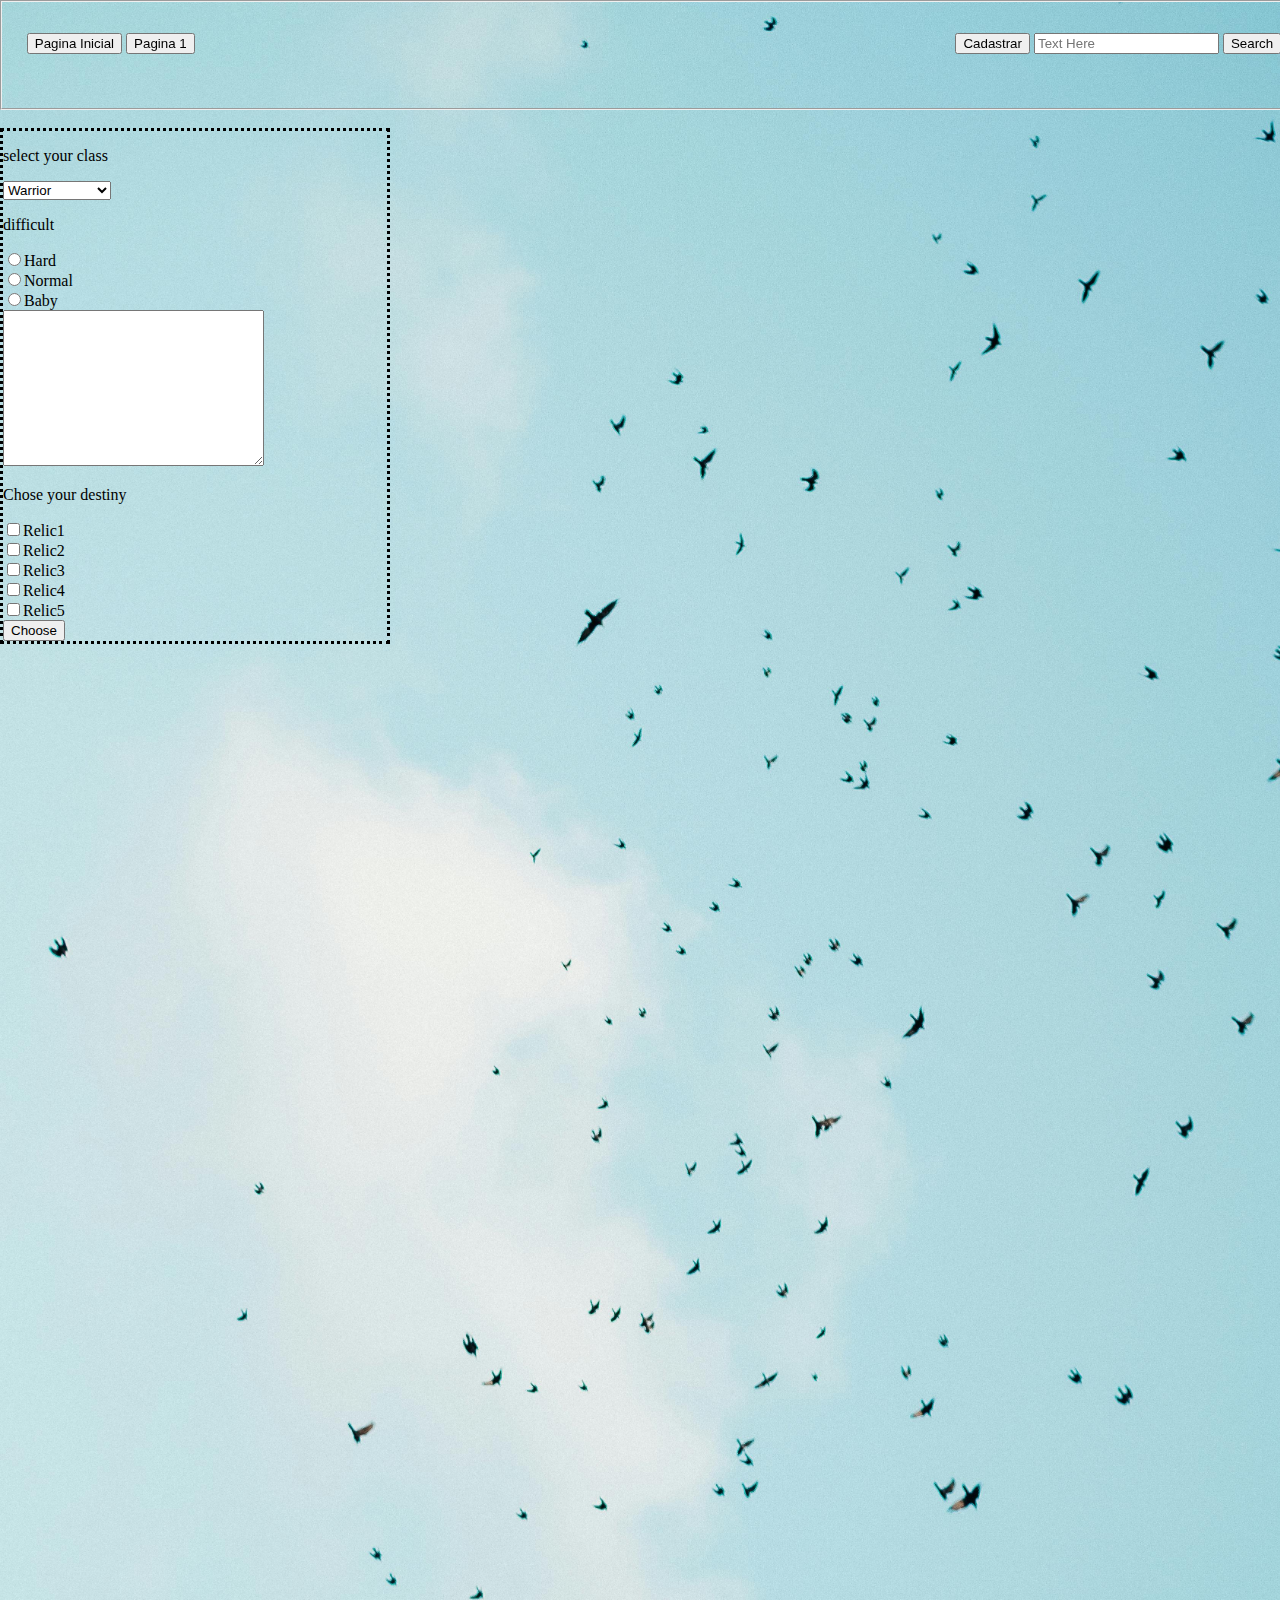
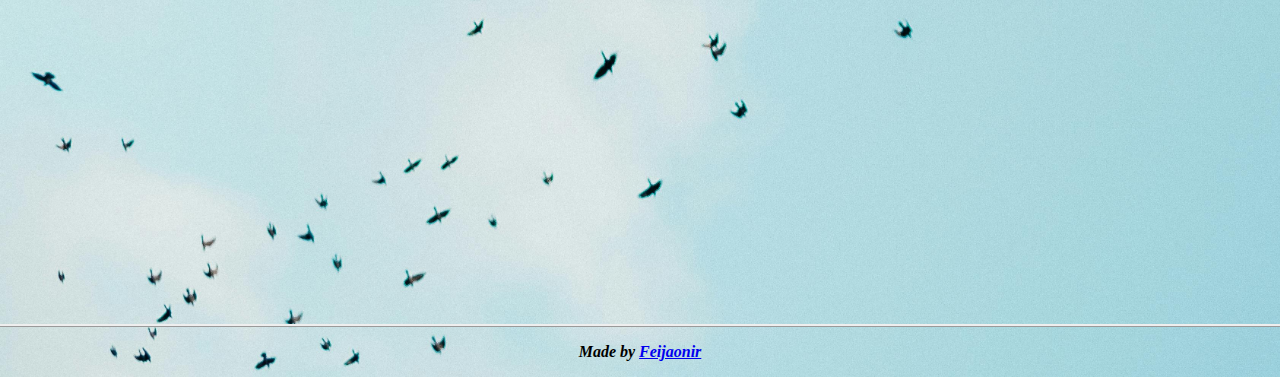
==== page01.html @ e8872971 "feat:Feijaonir Adicionando funcionalidade de navegação intrasites para facilitar na hora de adiciona" ====
<!DOCTYPE html>
<html lang="en">

<head>
    <meta charset="UTF-8">
    <meta name="viewport" content="width=device-width, initial-scale=1.0">
    <link rel="stylesheet" href="style/style.css">
    <title>Aprendendo</title>
</head>

<body>
    <header>
        <fieldset class="cabeçalho">
            <div class="cabeçalholeft">
                <a href="index.html"><button>Pagina Inicial</button></a>
                <a href="page01.html"><button>Pagina 1</button></a>
            </div>
            <div class="cabeçalhoright">
                <a href="page02.html"><button>Cadastrar</button></a>
                <input type="text" placeholder="Text Here">
                <button>Search</button>
            </div>
        </fieldset>
    </header>
    <div class="alinhamento">

    </div>
    <div>
        <aside>
            <form onsubmit="" method="get">
                <p>select your class</p>
                <select name="role">
                    <option value="Warrior">Warrior</option>
                    <option value="Mage">Mage</option>
                    <option value="Monk">Monk</option>
                    <option value="Wizard">Wizard</option>
                    <option value="Warlock">Warlock</option>
                    <option value="Barberian">Barberian</option>
                    <option value="Cléric">Cléric</option>
                    <option value="Secret Warrior">Secret Warrior</option>
                </select>
                <p>difficult</p>
                <input type="radio" name="difficult" value="Hard">Hard</br>
                <input type="radio" name="difficult" value="Normal">Normal</br>
                <input type="radio" name="difficult" value="Baby">Baby</br>
                <textarea name="message" id="" cols="30" rows="10" maxlength="500"></textarea>
                <p>Chose your destiny</p>
                <input type="checkbox" name="option[]" value="Relic1">Relic1</br>
                <input type="checkbox" name="option[]" value="Relic2">Relic2</br>
                <input type="checkbox" name="option[]" value="Relic3">Relic3</br>
                <input type="checkbox" name="option[]" value="Relic4">Relic4</br>
                <input type="checkbox" name="option[]" value="Relic5">Relic5</br>
                <button type="submit">Choose</button>
            </form>
        </aside>
    </div>
    <footer>
        <p>
            <strong><i>Made by <a href="https://github.com/alvarojarl" target="_blank">Feijaonir</a></i></strong>
        </p>
    </footer>
</body>

</html>
---- style/style.css ----
body {
    background-image: url("../images/pexels-photo-6194837.jpeg");
    background-size: cover;
    margin: 0;
}

.ajuste-cabeçalho fieldset {
    border-radius: 10px;
    margin: 10px 0;
    border-color: #f8f8f8;
}

.alinhamento {
    padding: 5% 0% 5% 0%;
}

header {
    margin-top: 0%;
}

.row {
    margin: 5px;
}

label {
    width: 100px;
    text-align: right;
    display: inline-block;
    padding-right: 5px;
}

.cabeçalho {
    text-align: center;
    position: fixed;
    width: 100%;
    height: 10%;
    margin-left: 0%;
}

.cabeçalho label {
    color: #f8f8f8;
}

.cabeçalholeft {
    position: inherit;
    width: 38%;
    text-align: left;
    padding: 2vw 0vw 1vw 1vw;
    min-width: 40vw;
    float: left;
}

.cabeçalhoright {
    width: 38%;
    text-align: right;
    padding: 2vw 1vw 1vw 0vw;
    min-width: 40vw;
    float: right;
}

ul {
    text-align: right;
}

.principal-inicial {
    text-align: center;
    color: rgb(0, 0, 0);
    background-color: white;
    width: 60%;
    margin: 0 20% 90% 20%;
    border-radius: 20px;
    border-color: black;
    border-style: outset;
    border-width: 1px;
}



.form {
    margin: 0% 0% 0% 0%;
}

footer {
    position: inherit;
    margin-top: 100%;
    text-align: center;
    border-color: black;
    border-top: ridge;
}

aside {
    margin-left: 0%;
    border-style: dotted;
    width: 30%;
}
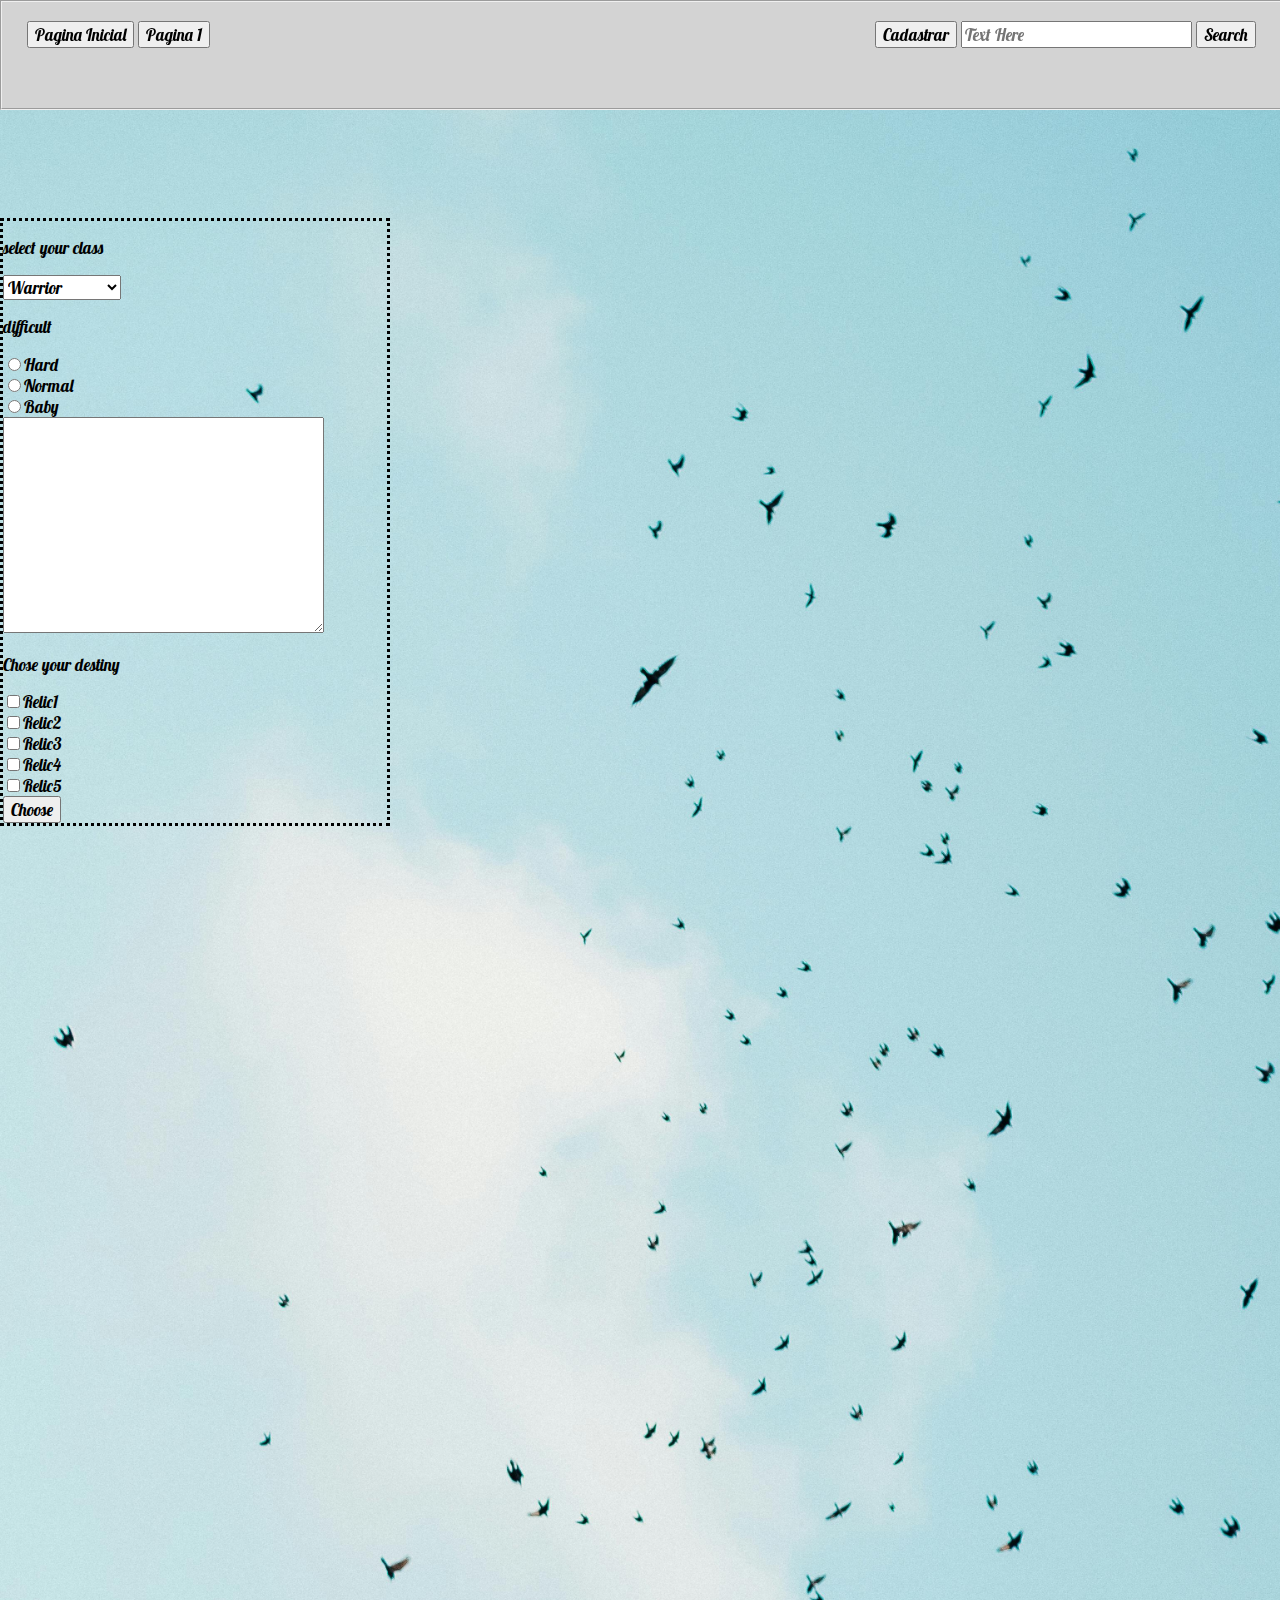
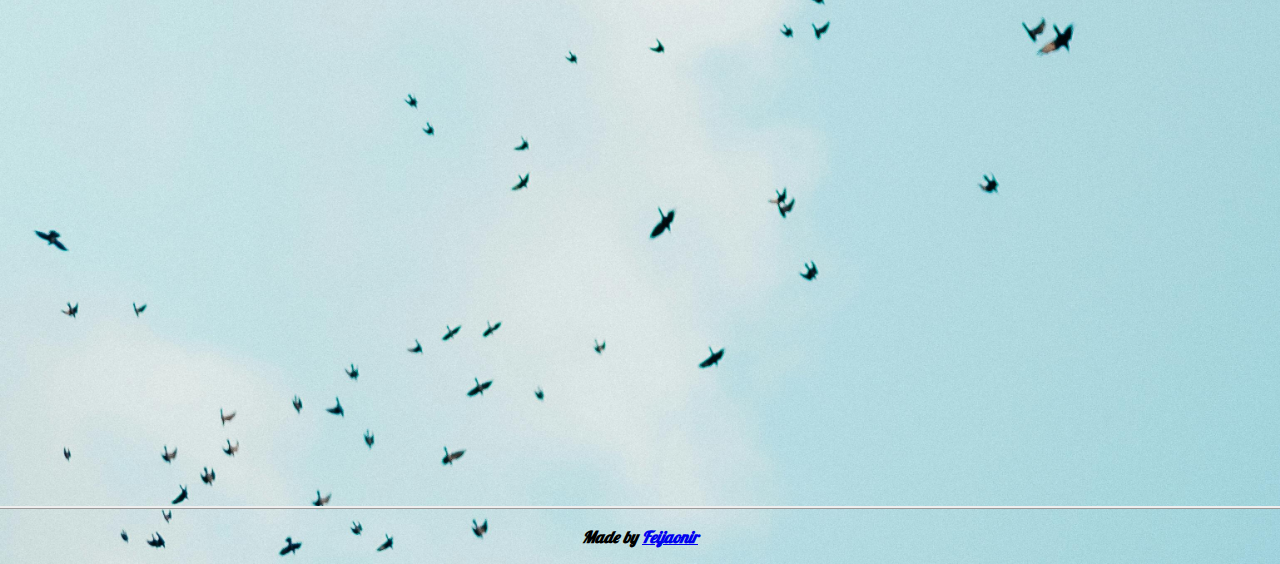
==== commit fc24d8cb: "feat:Feijaonir - Adição de font, criação de pasta assets para organização, ajustes estéticos e forma" ====
--- a/page01.html
+++ b/page01.html
@@ -4,7 +4,7 @@
 <head>
     <meta charset="UTF-8">
     <meta name="viewport" content="width=device-width, initial-scale=1.0">
-    <link rel="stylesheet" href="style/style.css">
+    <link rel="stylesheet" href="assets/css/style.css">
     <title>Aprendendo</title>
 </head>
 
--- a/assets/css/style.css
+++ b/assets/css/style.css
@@ -0,0 +1,125 @@
+@font-face {
+    font-family: Ephesis-Regular;
+    src: url(../font/Ephesis-Regular.ttf);
+} 
+
+@font-face {
+    font-family: Lobster-Regular;
+    src: url(../font/Lobster-Regular.ttf);
+}
+
+* {
+    font-family: Lobster-Regular;
+    font-size: 1.3vw;
+}
+
+body {
+    background-image: url("../images/pexels-photo-6194837.jpeg");
+    background-size: cover;
+    margin: 0;
+}
+
+.ajuste-cabeçalho fieldset {
+    border-radius: 10px;
+    margin: 10px 0;
+    border-color: #f8f8f8;
+}
+
+.alinhamento {
+    padding: 6% 0% 6vw 0%;
+    width: 100%;
+    height: 10%;
+    margin-left: 0%;
+    margin-bottom: 5vw;
+}
+
+header {
+    margin-top: 0%;
+}
+
+.row {
+    margin: 2vw;
+}
+
+.row label {
+    width: 100px;
+    text-align: right;
+    display: inline-block;
+}
+
+.row input {
+    margin-left: 1vw;
+}
+
+.cabeçalho {
+    background: lightgrey;
+    text-align: center;
+    position: fixed;
+    width: 100%;
+    height: 10%;
+    margin-left: 0%;
+}
+
+.cabeçalho label {
+    color: #f8f8f8;
+}
+
+.cabeçalholeft {
+    position: inherit;
+    width: 38%;
+    text-align: left;
+    padding: 1vw 0vw 1vw 1vw;
+    min-width: 40vw;
+    float: left;
+}
+
+.cabeçalhoright {
+    width: 38%;
+    text-align: right;
+    padding: 1vw 1vw 1vw 0vw;
+    min-width: 40vw;
+    float: right;
+    margin-right: 2vw;
+}
+
+ul {
+    text-align: right;
+}
+
+.principal-inicial {
+    text-align: center;
+    color: rgb(0, 0, 0);
+    background-color: white;
+    width: 60%;
+    margin: 0 20% 90% 20%;
+    border-radius: 20px;
+    border-color: black;
+    border-style: outset;
+    border-width: 1px;
+}
+
+.loginBtn {
+    margin: 1vw;
+}
+
+.loginInp {
+    margin: 1vw;
+}
+
+.form {
+    margin: 0% 0% 0% 0%;
+}
+
+footer {
+    position: inherit;
+    margin-top: 100%;
+    text-align: center;
+    border-color: black;
+    border-top: ridge;
+}
+
+aside {
+    margin-left: 0%;
+    border-style: dotted;
+    width: 30%;
+}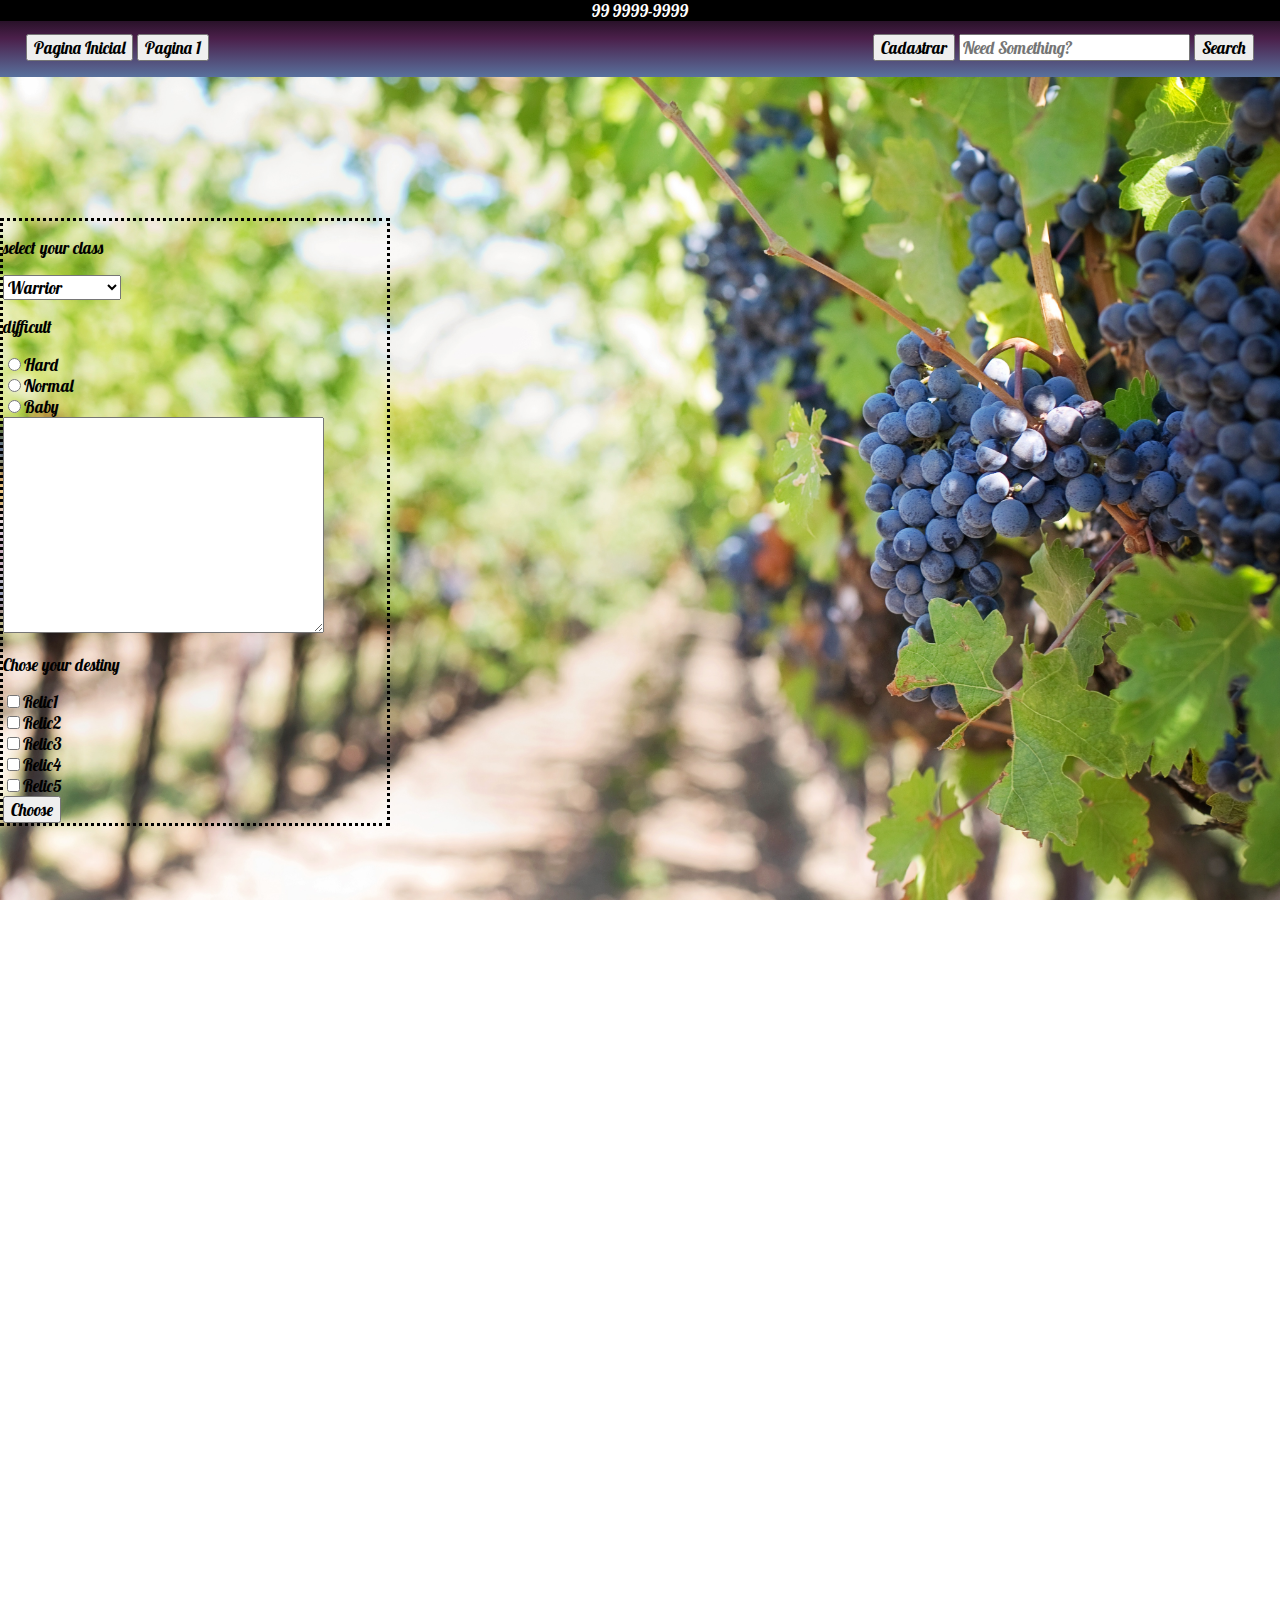
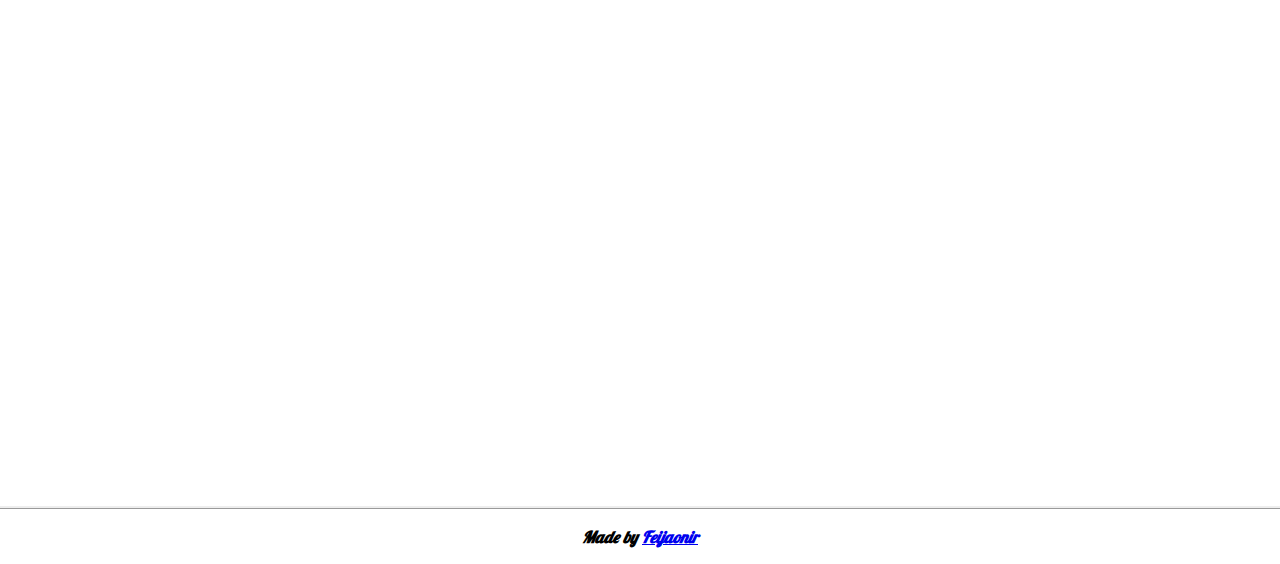
==== commit 16f8ae5b: "feat: Feijaonir Alteração na estilização e ajuster na pagina inicial removendo a div e deixando tudo" ====
--- a/page01.html
+++ b/page01.html
@@ -10,17 +10,18 @@
 
 <body>
     <header>
-        <fieldset class="cabeçalho">
-            <div class="cabeçalholeft">
-                <a href="index.html"><button>Pagina Inicial</button></a>
-                <a href="page01.html"><button>Pagina 1</button></a>
-            </div>
-            <div class="cabeçalhoright">
-                <a href="page02.html"><button>Cadastrar</button></a>
-                <input type="text" placeholder="Text Here">
-                <button>Search</button>
-            </div>
-        </fieldset>
+        <div class="phoneNumber">
+            <p>99 9999-9999</p>
+        </div>
+        <div class="cabeçalholeft">
+            <a href="index.html"><button>Pagina Inicial</button></a>
+            <a href="page01.html"><button>Pagina 1</button></a>
+        </div>
+        <div class="cabeçalhoright">
+            <a href="page02.html"><button>Cadastrar</button></a>
+            <input type="text" placeholder="Need Something?">
+            <button>Search</button>
+        </div>
     </header>
     <div class="alinhamento">
 
--- a/assets/css/style.css
+++ b/assets/css/style.css
@@ -14,9 +14,54 @@
 }
 
 body {
-    background-image: url("../images/pexels-photo-6194837.jpeg");
+    background-image: url("../images/grapes-553462.jpg");
     background-size: cover;
+    background-attachment: fixed;
+    position: relative;
     margin: 0;
+}
+
+.phoneNumber {
+    background: black;
+    margin: 0vw;
+}
+
+.phoneNumber p {
+    margin: 0;
+    color: white;
+}
+
+header {
+    background: linear-gradient(black,#4b204b, #59719D);
+    text-align: center;
+    position: fixed;
+    width: 100vw;
+    height: 6vw;
+    box-sizing: border-box;
+}
+
+.cabeçalho label {
+    color: #f8f8f8;
+}
+
+.cabeçalholeft,.cabeçalhoright {
+    margin-top: 1vw;
+}
+
+.cabeçalholeft {
+    width: 38vw;
+    text-align: left;
+    min-width: 40vw;
+    float: left;
+    margin-left: 2vw;
+}
+
+.cabeçalhoright {
+    width: 38vw;
+    text-align: right;
+    min-width: 40vw;
+    float: right;
+    margin-right: 2vw;
 }
 
 .ajuste-cabeçalho fieldset {
@@ -26,7 +71,7 @@
 }
 
 .alinhamento {
-    padding: 6% 0% 6vw 0%;
+    padding: 6vw 0vw 6vw;
     width: 100%;
     height: 10%;
     margin-left: 0%;
@@ -51,51 +96,21 @@
     margin-left: 1vw;
 }
 
-.cabeçalho {
-    background: lightgrey;
-    text-align: center;
-    position: fixed;
-    width: 100%;
-    height: 10%;
-    margin-left: 0%;
-}
-
-.cabeçalho label {
-    color: #f8f8f8;
-}
-
-.cabeçalholeft {
-    position: inherit;
-    width: 38%;
-    text-align: left;
-    padding: 1vw 0vw 1vw 1vw;
-    min-width: 40vw;
-    float: left;
-}
-
-.cabeçalhoright {
-    width: 38%;
-    text-align: right;
-    padding: 1vw 1vw 1vw 0vw;
-    min-width: 40vw;
-    float: right;
-    margin-right: 2vw;
-}
-
 ul {
     text-align: right;
 }
 
 .principal-inicial {
+    padding: 2vw;
     text-align: center;
     color: rgb(0, 0, 0);
     background-color: white;
     width: 60%;
-    margin: 0 20% 90% 20%;
-    border-radius: 20px;
+    margin: 0vw 0vw 25vw 20vw;
+    border-radius: 1vw;
     border-color: black;
     border-style: outset;
-    border-width: 1px;
+    border-width: 0.2vw;
 }
 
 .loginBtn {
@@ -107,19 +122,31 @@
 }
 
 .form {
-    margin: 0% 0% 0% 0%;
+    margin: 0vw 0vw 0vw 0vw;
+}
+
+.ifran {
+    background: rgba(0, 0, 0, 0.3);
+    text-align: center;
+    padding: 2vw;
+}
+
+.ifran iframe {
+    width: 40vw;
+    height: 30vw;
+    border-radius: 0.4vw;
 }
 
 footer {
     position: inherit;
-    margin-top: 100%;
+    margin-top: 100vw;
     text-align: center;
     border-color: black;
     border-top: ridge;
 }
 
 aside {
-    margin-left: 0%;
+    margin-left: 0vw;
     border-style: dotted;
-    width: 30%;
+    width: 30vw;
 }